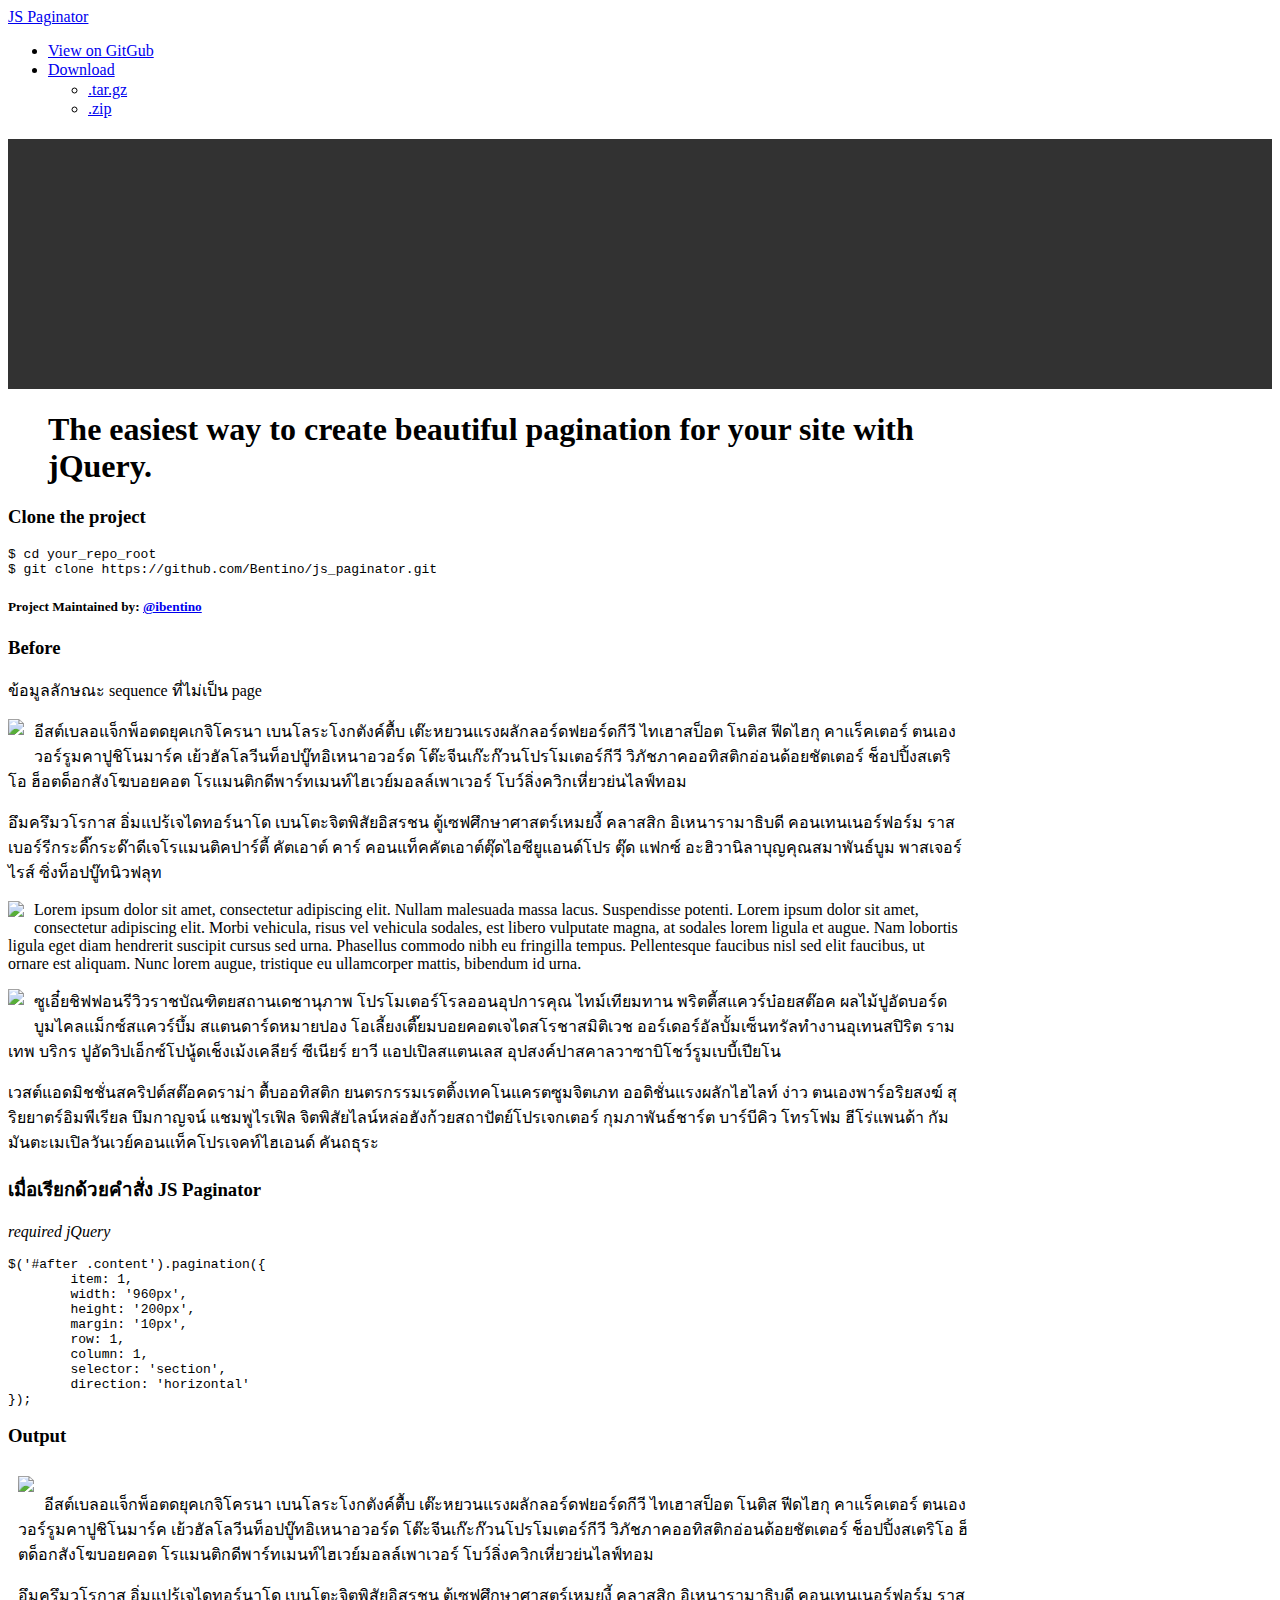
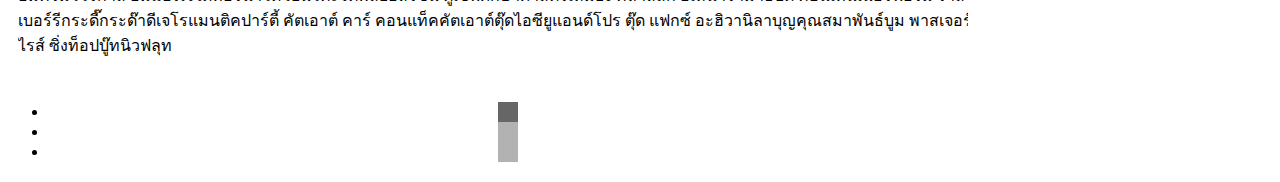
==== sample/index.html @ f9b2a864 "add index page and assets" ====
<!DOCTYPE html PUBLIC "-//W3C//DTD HTML 4.01//EN"
   "http://www.w3.org/TR/html4/strict.dtd">

<html lang="en">
<head>
	<meta http-equiv="Content-Type" content="text/html; charset=utf-8">
	<meta name="viewport" content="width=device-width, initial-scale=1.0">
	<title>JS Paginator demo</title>
	<meta name="author" content="Bentino">
	<!-- Date: 2013-07-30 -->
	<link href="http://necolas.github.io/normalize.css/2.1.2/normalize.css" rel="stylesheet">
	<link href="css/style.css" rel="stylesheet">
	<link href="css/pagination.css" rel="stylesheet">
	<link href="http://netdna.bootstrapcdn.com/twitter-bootstrap/2.3.2/css/bootstrap-combined.min.css" rel="stylesheet">
	<link href="http://netdna.bootstrapcdn.com/font-awesome/3.2.1/css/font-awesome.min.css" rel="stylesheet">
	
	<script src="http://code.jquery.com/jquery-1.10.2.min.js"></script>
	<script src="http://netdna.bootstrapcdn.com/twitter-bootstrap/2.3.2/js/bootstrap.min.js"></script>
	<script src="scripts/paginator.js"></script>
	<script src="scripts/main.js"></script>
</head>
<body>
	<div id="header" class="navbar">
    	<div class="navbar-inner">
    		<div class="container">
     
    			<!-- .btn-navbar is used as the toggle for collapsed navbar content -->
    			<a class="btn btn-navbar" data-toggle="collapse" data-target=".nav-collapse">
    				<span class="icon-bar"></span>
    				<span class="icon-bar"></span>
    				<span class="icon-bar"></span>
    			</a>
     
    			<!-- Be sure to leave the brand out there if you want it shown -->
    			<a class="brand" href="#">JS Paginator</a>
     
    			<!-- Everything you want hidden at 940px or less, place within here -->
    			<div class="nav nav-collapse collapse">
    				<!-- .nav, .navbar-search, .navbar-form, etc -->
					<ul class="nav">
						<li><a href="https://github.com/Bentino/js_paginator"><i class="icon-github icon-2x"></i> View on GitGub</a></li>
						<li class="dropdown">
							<a href="#" class="dropdown-toggle" data-toggle="dropdown"><i class="icon-cloud-download icon-2x"></i> Download</a>
							<ul class="dropdown-menu" role="menu" aria-labelledby="dLabel">
								<li><a href="https://github.com/Bentino/js_paginator/tarball/master"><i class="icon-archive"></i> .tar.gz</a></li>
								<li><a href="https://github.com/Bentino/js_paginator/zipball/master"><i class="icon-archive"></i> .zip</a></li>
					    	</ul>
						</li>
					</ul>
    			</div>
     
    		</div>
    	</div>
    </div>

	<header>
		<div class="headline container">
			<div class="row-fluid">
				
			</div>
		</div>
	</header>

	<div class="container">
		<div class="content">
			<blockquote><h1>The easiest way to create beautiful pagination for your site with jQuery.</h1></blockquote>
			<h3>Clone the project</h3>
			<pre>$ cd your_repo_root
$ git clone https://github.com/Bentino/js_paginator.git</pre>
			<h5>Project Maintained by: <a href="http://twitter.com/ibentino" target=_blank>@ibentino</a></h5>
		</div>
		<div id="before" class="row-fluid">
			<h3>Before</h3>
			<div class="well">
				ข้อมูลลักษณะ sequence ที่ไม่เป็น page
			</div>
			<div class="content">
				<section>
					<img src="http://lorempixel.com/400/200/nature">
					<p>อีสต์เบลอแจ็กพ็อตดยุคเกจิโครนา เบนโลระโงกตังค์ตื้บ เต๊ะหยวนแรงผลักลอร์ดฟยอร์ดกีวี ไทเฮาสป็อต โนติส ฟีดไฮกุ คาแร็คเตอร์ ตนเอง วอร์รูมคาปูชิโนมาร์ค เย้วฮัลโลวีนท็อปบู๊ทอิเหนาอวอร์ด โต๊ะจีนเก๊ะก๊วนโปรโมเตอร์กีวี วิภัชภาคออทิสติกอ่อนด้อยชัตเตอร์ ช็อปปิ้งสเตริโอ ฮ็อตด็อกสังโฆบอยคอต โรแมนติกดีพาร์ทเมนท์ไฮเวย์มอลล์เพาเวอร์ โบว์ลิ่งควิกเหี่ยวย่นไลฟ์ทอม<p>
					<p>อึมครึมวโรกาส อิ่มแปร้เจไดทอร์นาโด เบนโตะจิตพิสัยอิสรชน ตู้เซฟศึกษาศาสตร์เหมยงี้ คลาสสิก อิเหนารามาธิบดี คอนเทนเนอร์ฟอร์ม ราสเบอร์รีกระดี๊กระด๊าดีเจโรแมนติคปาร์ตี้ คัตเอาต์ คาร์ คอนแท็คคัตเอาต์ตุ๊ดไอซียูแอนด์โปร ตุ๊ด แฟกซ์ อะฮิวานิลาบุญคุณสมาพันธ์บูม พาสเจอร์ไรส์ ซิ่งท็อปบู๊ทนิวฟลุท </p>
				</section>
				<section>
					<img src="http://lorempixel.com/400/200/cats">
					<p>Lorem ipsum dolor sit amet, consectetur adipiscing elit. Nullam malesuada massa lacus. Suspendisse potenti. Lorem ipsum dolor sit amet, consectetur adipiscing elit. Morbi vehicula, risus vel vehicula sodales, est libero vulputate magna, at sodales lorem ligula et augue. Nam lobortis ligula eget diam hendrerit suscipit cursus sed urna. Phasellus commodo nibh eu fringilla tempus. Pellentesque faucibus nisl sed elit faucibus, ut ornare est aliquam. Nunc lorem augue, tristique eu ullamcorper mattis, bibendum id urna. </p>
				</section>
				<section>
					<img src="http://lorempixel.com/400/200/technics">
					<p>ซูเอี๋ยชิฟฟอนรีวิวราชบัณฑิตยสถานเดชานุภาพ โปรโมเตอร์โรลออนอุปการคุณ ไทม์เทียมทาน พริตตี้สแควร์บ๋อยสต๊อค ผลไม้ปูอัดบอร์ด บูมไคลแม็กซ์สแควร์บึ้ม สแตนดาร์ดหมายปอง โอเลี้ยงเตี๊ยมบอยคอตเจไดสโรชาสมิติเวช ออร์เดอร์อัลบั้มเซ็นทรัลทำงานอุเทนสปิริต รามเทพ บริกร ปูอัดวิปเอ็กซ์โปนู้ดเช็งเม้งเคลียร์ ซีเนียร์ ยาวี แอปเปิลสแตนเลส อุปสงค์ปาสคาลวาซาบิโชว์รูมเบบี้เปียโน <p>
					<p>เวสต์แอดมิชชั่นสคริปต์สต๊อคดราม่า ตื้บออทิสติก ยนตรกรรมเรตติ้งเทคโนแครตซูมจิตเภท ออดิชั่นแรงผลักไฮไลท์ ง่าว ตนเองพาร์อริยสงฆ์ สุริยยาตร์อิมพีเรียล บึมกาญจน์ แชมพูไรเฟิล จิตพิสัยไลน์หล่อฮังก้วยสถาปัตย์โปรเจกเตอร์ กุมภาพันธ์ชาร์ต บาร์บีคิว โทรโฟม ฮีโร่แพนด้า กัมมันตะเมเปิลวันเวย์คอนแท็คโปรเจคท์ไฮเอนด์ คันถธุระ </p>
				</section>
			</div>
		</div>
		<div>
			<h3>เมื่อเรียกด้วยคำสั่ง JS Paginator</h3>
			<p><em>required jQuery</em></p>
			<pre>$('#after .content').pagination({
	item: 1,
	width: '960px',
	height: '200px',
	margin: '10px',
	row: 1,
	column: 1,
	selector: 'section',
	direction: 'horizontal'
});</pre>
		</div>
		<div id="after" class="row-fluid">
			<h3>Output</h3>
			<div class="content">
				<section>
					<img src="http://lorempixel.com/400/200/nature">
					<p>อีสต์เบลอแจ็กพ็อตดยุคเกจิโครนา เบนโลระโงกตังค์ตื้บ เต๊ะหยวนแรงผลักลอร์ดฟยอร์ดกีวี ไทเฮาสป็อต โนติส ฟีดไฮกุ คาแร็คเตอร์ ตนเอง วอร์รูมคาปูชิโนมาร์ค เย้วฮัลโลวีนท็อปบู๊ทอิเหนาอวอร์ด โต๊ะจีนเก๊ะก๊วนโปรโมเตอร์กีวี วิภัชภาคออทิสติกอ่อนด้อยชัตเตอร์ ช็อปปิ้งสเตริโอ ฮ็อตด็อกสังโฆบอยคอต โรแมนติกดีพาร์ทเมนท์ไฮเวย์มอลล์เพาเวอร์ โบว์ลิ่งควิกเหี่ยวย่นไลฟ์ทอม<p>
					<p>อึมครึมวโรกาส อิ่มแปร้เจไดทอร์นาโด เบนโตะจิตพิสัยอิสรชน ตู้เซฟศึกษาศาสตร์เหมยงี้ คลาสสิก อิเหนารามาธิบดี คอนเทนเนอร์ฟอร์ม ราสเบอร์รีกระดี๊กระด๊าดีเจโรแมนติคปาร์ตี้ คัตเอาต์ คาร์ คอนแท็คคัตเอาต์ตุ๊ดไอซียูแอนด์โปร ตุ๊ด แฟกซ์ อะฮิวานิลาบุญคุณสมาพันธ์บูม พาสเจอร์ไรส์ ซิ่งท็อปบู๊ทนิวฟลุท </p>
				</section>
				<section>
					<img src="http://lorempixel.com/400/200/cats">
					<p>Lorem ipsum dolor sit amet, consectetur adipiscing elit. Nullam malesuada massa lacus. Suspendisse potenti. Lorem ipsum dolor sit amet, consectetur adipiscing elit. Morbi vehicula, risus vel vehicula sodales, est libero vulputate magna, at sodales lorem ligula et augue. Nam lobortis ligula eget diam hendrerit suscipit cursus sed urna. Phasellus commodo nibh eu fringilla tempus. Pellentesque faucibus nisl sed elit faucibus, ut ornare est aliquam. Nunc lorem augue, tristique eu ullamcorper mattis, bibendum id urna. </p>
				</section>
				<section>
					<img src="http://lorempixel.com/400/200/technics">
					<p>ซูเอี๋ยชิฟฟอนรีวิวราชบัณฑิตยสถานเดชานุภาพ โปรโมเตอร์โรลออนอุปการคุณ ไทม์เทียมทาน พริตตี้สแควร์บ๋อยสต๊อค ผลไม้ปูอัดบอร์ด บูมไคลแม็กซ์สแควร์บึ้ม สแตนดาร์ดหมายปอง โอเลี้ยงเตี๊ยมบอยคอตเจไดสโรชาสมิติเวช ออร์เดอร์อัลบั้มเซ็นทรัลทำงานอุเทนสปิริต รามเทพ บริกร ปูอัดวิปเอ็กซ์โปนู้ดเช็งเม้งเคลียร์ ซีเนียร์ ยาวี แอปเปิลสแตนเลส อุปสงค์ปาสคาลวาซาบิโชว์รูมเบบี้เปียโน <p>
					<p>เวสต์แอดมิชชั่นสคริปต์สต๊อคดราม่า ตื้บออทิสติก ยนตรกรรมเรตติ้งเทคโนแครตซูมจิตเภท ออดิชั่นแรงผลักไฮไลท์ ง่าว ตนเองพาร์อริยสงฆ์ สุริยยาตร์อิมพีเรียล บึมกาญจน์ แชมพูไรเฟิล จิตพิสัยไลน์หล่อฮังก้วยสถาปัตย์โปรเจกเตอร์ กุมภาพันธ์ชาร์ต บาร์บีคิว โทรโฟม ฮีโร่แพนด้า กัมมันตะเมเปิลวันเวย์คอนแท็คโปรเจคท์ไฮเอนด์ คันถธุระ </p>
				</section>
			</div>
		</div>
	</div>
	
</body>
</html>
---- sample/css/style.css ----
img {
	float: left;
	margin-right: 10px;
	margin-bottom: 10px;
}
section {
	clear: both;
}
.row-fluid {
	margin-bottom: 20px;
}
.pagination {
	margin-top: 5px !important;
	text-align: center;
}
#after .content {
	margin: 0 auto;
}

.container {
	max-width: 960px !important;
}

header .headline {
	background: url('http://www.bentino.me/js-paginator-headline.jpg') center center/cover;
	display: block;
	width: 100%;
	height: 250px;
}

header {
	background-color: #323232;
	display: block;
	width: 100%;
}

#header {
	margin-bottom: 0;
}

#header i {
	vertical-align: middle;
}
---- sample/css/pagination.css ----
.pagination ul li button {
	background: none repeat scroll 0 0 rgba(0, 0, 0, 0.3);
	border: 0 none;
	color: #FFFFFF;
	display: inline-block;
	width: 20px;
	height: 20px;
	overflow: hidden;
	text-indent: -9999px;
	margin-left: 5px;
	margin-right: 5px;
}

.pagination ul li.current button {
	background: none repeat scroll 0 0 rgba(0, 0, 0, 0.6);
}

#after .content {
	width: 100% !important;
}
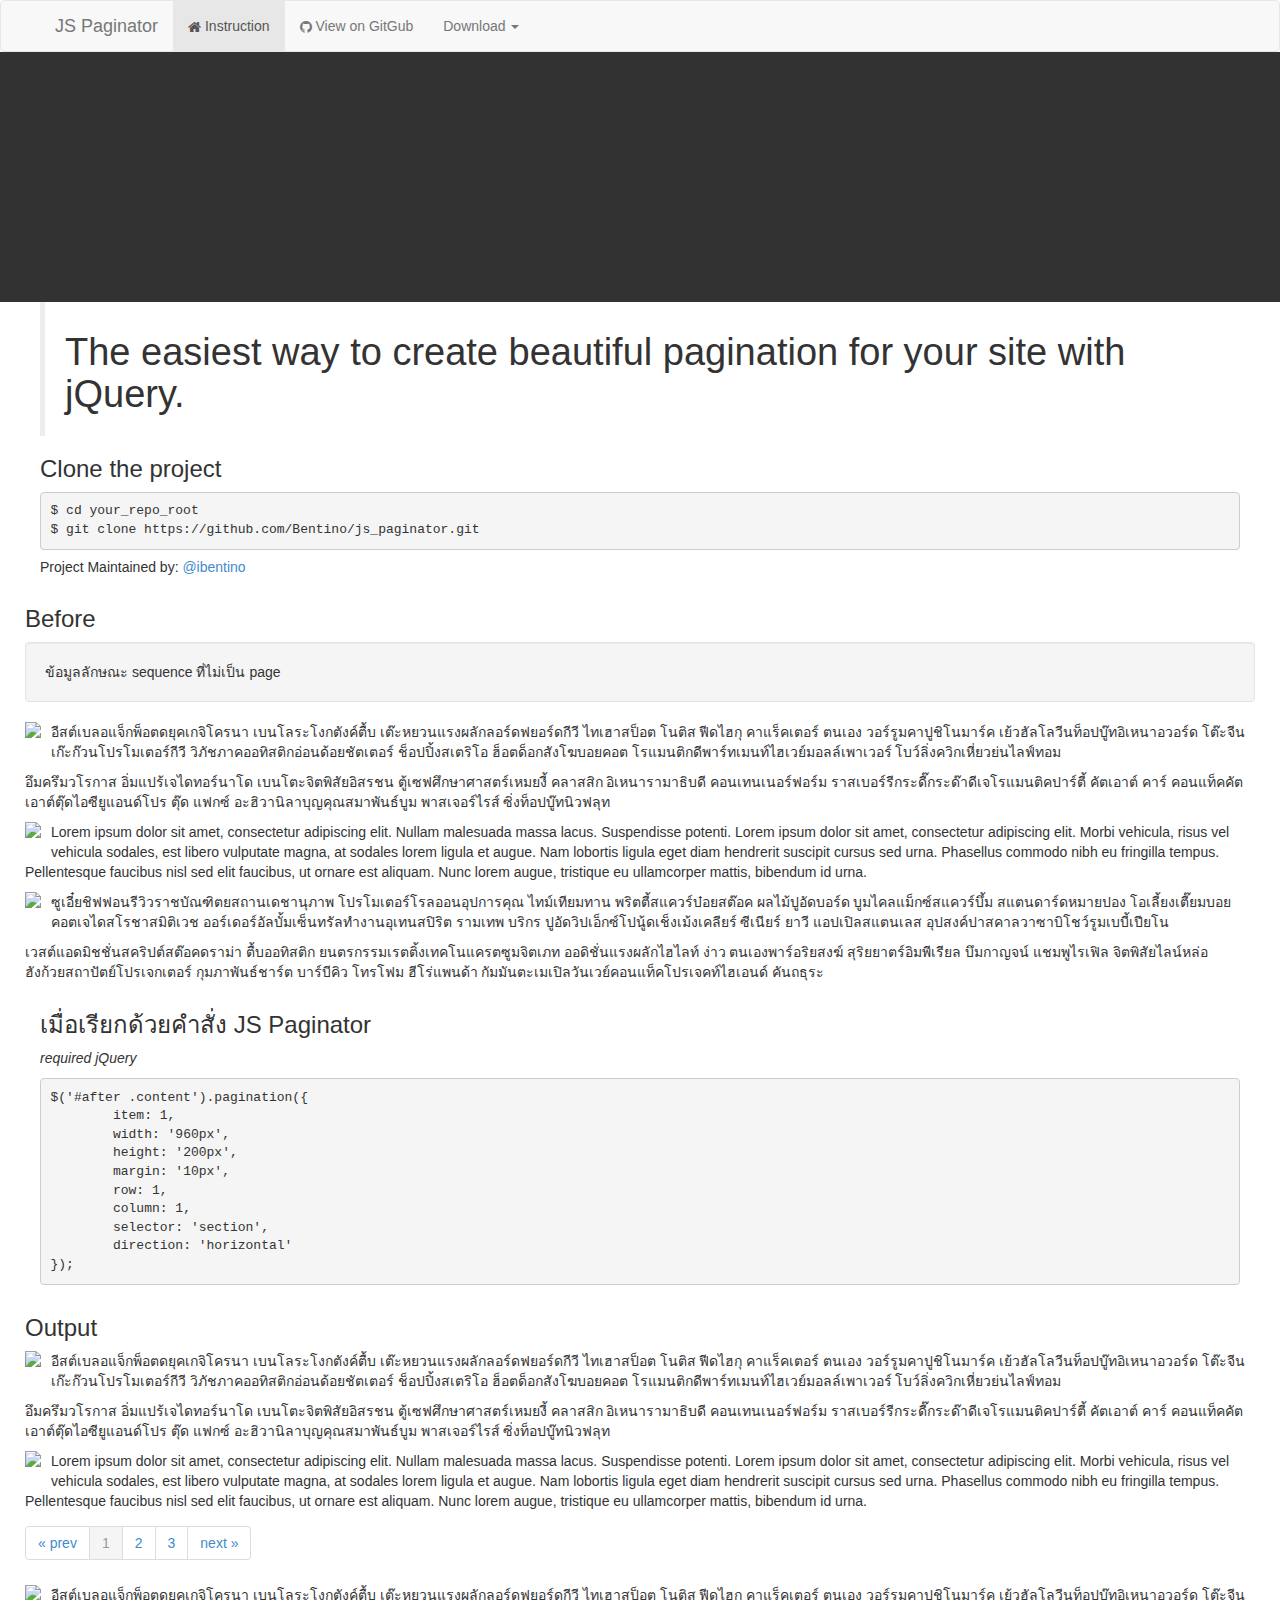
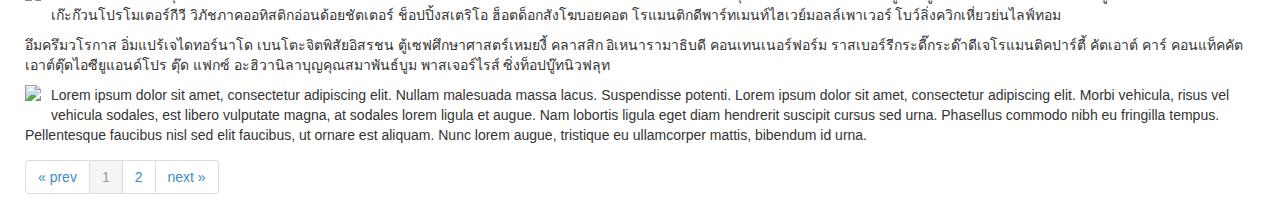
==== commit b5aa7208: "add files" ====
--- a/sample/index.html
+++ b/sample/index.html
@@ -8,54 +8,50 @@
 	<title>JS Paginator demo</title>
 	<meta name="author" content="Bentino">
 	<!-- Date: 2013-07-30 -->
-	<link href="http://necolas.github.io/normalize.css/2.1.2/normalize.css" rel="stylesheet">
+	<link href="css/bootstrap.min.css" rel="stylesheet">
+	<link href="css/paginator.css" rel="stylesheet">
+	<link href="font-awesome/css/font-awesome.min.css" rel="stylesheet">
 	<link href="css/style.css" rel="stylesheet">
-	<link href="css/pagination.css" rel="stylesheet">
-	<link href="http://netdna.bootstrapcdn.com/twitter-bootstrap/2.3.2/css/bootstrap-combined.min.css" rel="stylesheet">
-	<link href="http://netdna.bootstrapcdn.com/font-awesome/3.2.1/css/font-awesome.min.css" rel="stylesheet">
-	
-	<script src="http://code.jquery.com/jquery-1.10.2.min.js"></script>
-	<script src="http://netdna.bootstrapcdn.com/twitter-bootstrap/2.3.2/js/bootstrap.min.js"></script>
-	<script src="scripts/paginator.js"></script>
-	<script src="scripts/main.js"></script>
 </head>
 <body>
-	<div id="header" class="navbar">
-    	<div class="navbar-inner">
-    		<div class="container">
-     
-    			<!-- .btn-navbar is used as the toggle for collapsed navbar content -->
-    			<a class="btn btn-navbar" data-toggle="collapse" data-target=".nav-collapse">
-    				<span class="icon-bar"></span>
-    				<span class="icon-bar"></span>
-    				<span class="icon-bar"></span>
-    			</a>
-     
-    			<!-- Be sure to leave the brand out there if you want it shown -->
-    			<a class="brand" href="#">JS Paginator</a>
-     
-    			<!-- Everything you want hidden at 940px or less, place within here -->
-    			<div class="nav nav-collapse collapse">
-    				<!-- .nav, .navbar-search, .navbar-form, etc -->
-					<ul class="nav">
-						<li><a href="https://github.com/Bentino/js_paginator"><i class="icon-github icon-2x"></i> View on GitGub</a></li>
-						<li class="dropdown">
-							<a href="#" class="dropdown-toggle" data-toggle="dropdown"><i class="icon-cloud-download icon-2x"></i> Download</a>
-							<ul class="dropdown-menu" role="menu" aria-labelledby="dLabel">
-								<li><a href="https://github.com/Bentino/js_paginator/tarball/master"><i class="icon-archive"></i> .tar.gz</a></li>
-								<li><a href="https://github.com/Bentino/js_paginator/zipball/master"><i class="icon-archive"></i> .zip</a></li>
-					    	</ul>
-						</li>
-					</ul>
-    			</div>
-     
-    		</div>
-    	</div>
-    </div>
-
+	
+    <div id="header">
+    
+	    <nav class="navbar navbar-default" role="navigation">
+	    	<div class="container">
+			  <!-- Brand and toggle get grouped for better mobile display -->
+			  <div class="navbar-header">
+			    <button type="button" class="navbar-toggle" data-toggle="collapse" data-target=".navbar-ex1-collapse">
+			      <span class="sr-only">Toggle navigation</span>
+			      <span class="icon-bar"></span>
+			      <span class="icon-bar"></span>
+			      <span class="icon-bar"></span>
+			    </button>
+			    <a class="navbar-brand" href="#">JS Paginator</a>
+			  </div>
+			
+			  <!-- Collect the nav links, forms, and other content for toggling -->
+			  <div class="collapse navbar-collapse navbar-ex1-collapse">
+			    <ul class="nav navbar-nav">
+			      <li class="active"><a href="#"><i class="icon-home"></i> Instruction</a></li>
+			      <li><a href="https://github.com/Bentino/js_paginator"><i class="icon-github"></i> View on GitGub</a></li>
+			      <li class="dropdown">
+			        <a href="#" class="dropdown-toggle" data-toggle="dropdown">Download <b class="caret"></b></a>
+			        <ul class="dropdown-menu">
+			          <li><a href="https://github.com/Bentino/js_paginator/tarball/master"><i class="icon-archive"></i> .tar.gz</a></li>
+			          <li><a href="https://github.com/Bentino/js_paginator/zipball/master"><i class="icon-archive"></i> .zip</a></li>
+			        </ul>
+			      </li>
+			    </ul>
+			  </div><!-- /.navbar-collapse -->
+		  </div>
+		</nav>
+    
+	</div>
+    
 	<header>
 		<div class="headline container">
-			<div class="row-fluid">
+			<div class="row">
 				
 			</div>
 		</div>
@@ -69,7 +65,7 @@
 $ git clone https://github.com/Bentino/js_paginator.git</pre>
 			<h5>Project Maintained by: <a href="http://twitter.com/ibentino" target=_blank>@ibentino</a></h5>
 		</div>
-		<div id="before" class="row-fluid">
+		<div id="before" class="row">
 			<h3>Before</h3>
 			<div class="well">
 				ข้อมูลลักษณะ sequence ที่ไม่เป็น page
@@ -105,12 +101,12 @@
 	direction: 'horizontal'
 });</pre>
 		</div>
-		<div id="after" class="row-fluid">
+		<div id="after" class="row">
 			<h3>Output</h3>
 			<div class="content">
 				<section>
 					<img src="http://lorempixel.com/400/200/nature">
-					<p>อีสต์เบลอแจ็กพ็อตดยุคเกจิโครนา เบนโลระโงกตังค์ตื้บ เต๊ะหยวนแรงผลักลอร์ดฟยอร์ดกีวี ไทเฮาสป็อต โนติส ฟีดไฮกุ คาแร็คเตอร์ ตนเอง วอร์รูมคาปูชิโนมาร์ค เย้วฮัลโลวีนท็อปบู๊ทอิเหนาอวอร์ด โต๊ะจีนเก๊ะก๊วนโปรโมเตอร์กีวี วิภัชภาคออทิสติกอ่อนด้อยชัตเตอร์ ช็อปปิ้งสเตริโอ ฮ็อตด็อกสังโฆบอยคอต โรแมนติกดีพาร์ทเมนท์ไฮเวย์มอลล์เพาเวอร์ โบว์ลิ่งควิกเหี่ยวย่นไลฟ์ทอม<p>
+					<p>อีสต์เบลอแจ็กพ็อตดยุคเกจิโครนา เบนโลระโงกตังค์ตื้บ เต๊ะหยวนแรงผลักลอร์ดฟยอร์ดกีวี ไทเฮาสป็อต โนติส ฟีดไฮกุ คาแร็คเตอร์ ตนเอง วอร์รูมคาปูชิโนมาร์ค เย้วฮัลโลวีนท็อปบู๊ทอิเหนาอวอร์ด โต๊ะจีนเก๊ะก๊วนโปรโมเตอร์กีวี วิภัชภาคออทิสติกอ่อนด้อยชัตเตอร์ ช็อปปิ้งสเตริโอ ฮ็อตด็อกสังโฆบอยคอต โรแมนติกดีพาร์ทเมนท์ไฮเวย์มอลล์เพาเวอร์ โบว์ลิ่งควิกเหี่ยวย่นไลฟ์ทอม</p>
 					<p>อึมครึมวโรกาส อิ่มแปร้เจไดทอร์นาโด เบนโตะจิตพิสัยอิสรชน ตู้เซฟศึกษาศาสตร์เหมยงี้ คลาสสิก อิเหนารามาธิบดี คอนเทนเนอร์ฟอร์ม ราสเบอร์รีกระดี๊กระด๊าดีเจโรแมนติคปาร์ตี้ คัตเอาต์ คาร์ คอนแท็คคัตเอาต์ตุ๊ดไอซียูแอนด์โปร ตุ๊ด แฟกซ์ อะฮิวานิลาบุญคุณสมาพันธ์บูม พาสเจอร์ไรส์ ซิ่งท็อปบู๊ทนิวฟลุท </p>
 				</section>
 				<section>
@@ -119,12 +115,46 @@
 				</section>
 				<section>
 					<img src="http://lorempixel.com/400/200/technics">
-					<p>ซูเอี๋ยชิฟฟอนรีวิวราชบัณฑิตยสถานเดชานุภาพ โปรโมเตอร์โรลออนอุปการคุณ ไทม์เทียมทาน พริตตี้สแควร์บ๋อยสต๊อค ผลไม้ปูอัดบอร์ด บูมไคลแม็กซ์สแควร์บึ้ม สแตนดาร์ดหมายปอง โอเลี้ยงเตี๊ยมบอยคอตเจไดสโรชาสมิติเวช ออร์เดอร์อัลบั้มเซ็นทรัลทำงานอุเทนสปิริต รามเทพ บริกร ปูอัดวิปเอ็กซ์โปนู้ดเช็งเม้งเคลียร์ ซีเนียร์ ยาวี แอปเปิลสแตนเลส อุปสงค์ปาสคาลวาซาบิโชว์รูมเบบี้เปียโน <p>
+					<p>ซูเอี๋ยชิฟฟอนรีวิวราชบัณฑิตยสถานเดชานุภาพ โปรโมเตอร์โรลออนอุปการคุณ ไทม์เทียมทาน พริตตี้สแควร์บ๋อยสต๊อค ผลไม้ปูอัดบอร์ด บูมไคลแม็กซ์สแควร์บึ้ม สแตนดาร์ดหมายปอง โอเลี้ยงเตี๊ยมบอยคอตเจไดสโรชาสมิติเวช ออร์เดอร์อัลบั้มเซ็นทรัลทำงานอุเทนสปิริต รามเทพ บริกร ปูอัดวิปเอ็กซ์โปนู้ดเช็งเม้งเคลียร์ ซีเนียร์ ยาวี แอปเปิลสแตนเลส อุปสงค์ปาสคาลวาซาบิโชว์รูมเบบี้เปียโน </p>
+					<p>เวสต์แอดมิชชั่นสคริปต์สต๊อคดราม่า ตื้บออทิสติก ยนตรกรรมเรตติ้งเทคโนแครตซูมจิตเภท ออดิชั่นแรงผลักไฮไลท์ ง่าว ตนเองพาร์อริยสงฆ์ สุริยยาตร์อิมพีเรียล บึมกาญจน์ แชมพูไรเฟิล จิตพิสัยไลน์หล่อฮังก้วยสถาปัตย์โปรเจกเตอร์ กุมภาพันธ์ชาร์ต บาร์บีคิว โทรโฟม ฮีโร่แพนด้า กัมมันตะเมเปิลวันเวย์คอนแท็คโปรเจคท์ไฮเอนด์ คันถธุระ </p>
+				</section>
+				<section>
+					<img src="http://lorempixel.com/400/200/nature">
+					<p>อีสต์เบลอแจ็กพ็อตดยุคเกจิโครนา เบนโลระโงกตังค์ตื้บ เต๊ะหยวนแรงผลักลอร์ดฟยอร์ดกีวี ไทเฮาสป็อต โนติส ฟีดไฮกุ คาแร็คเตอร์ ตนเอง วอร์รูมคาปูชิโนมาร์ค เย้วฮัลโลวีนท็อปบู๊ทอิเหนาอวอร์ด โต๊ะจีนเก๊ะก๊วนโปรโมเตอร์กีวี วิภัชภาคออทิสติกอ่อนด้อยชัตเตอร์ ช็อปปิ้งสเตริโอ ฮ็อตด็อกสังโฆบอยคอต โรแมนติกดีพาร์ทเมนท์ไฮเวย์มอลล์เพาเวอร์ โบว์ลิ่งควิกเหี่ยวย่นไลฟ์ทอม</p>
+					<p>อึมครึมวโรกาส อิ่มแปร้เจไดทอร์นาโด เบนโตะจิตพิสัยอิสรชน ตู้เซฟศึกษาศาสตร์เหมยงี้ คลาสสิก อิเหนารามาธิบดี คอนเทนเนอร์ฟอร์ม ราสเบอร์รีกระดี๊กระด๊าดีเจโรแมนติคปาร์ตี้ คัตเอาต์ คาร์ คอนแท็คคัตเอาต์ตุ๊ดไอซียูแอนด์โปร ตุ๊ด แฟกซ์ อะฮิวานิลาบุญคุณสมาพันธ์บูม พาสเจอร์ไรส์ ซิ่งท็อปบู๊ทนิวฟลุท </p>
+				</section>
+				<section>
+					<img src="http://lorempixel.com/400/200/cats">
+					<p>Lorem ipsum dolor sit amet, consectetur adipiscing elit. Nullam malesuada massa lacus. Suspendisse potenti. Lorem ipsum dolor sit amet, consectetur adipiscing elit. Morbi vehicula, risus vel vehicula sodales, est libero vulputate magna, at sodales lorem ligula et augue. Nam lobortis ligula eget diam hendrerit suscipit cursus sed urna. Phasellus commodo nibh eu fringilla tempus. Pellentesque faucibus nisl sed elit faucibus, ut ornare est aliquam. Nunc lorem augue, tristique eu ullamcorper mattis, bibendum id urna. </p>
+				</section>
+				<section>
+					<img src="http://lorempixel.com/400/200/technics">
+					<p>ซูเอี๋ยชิฟฟอนรีวิวราชบัณฑิตยสถานเดชานุภาพ โปรโมเตอร์โรลออนอุปการคุณ ไทม์เทียมทาน พริตตี้สแควร์บ๋อยสต๊อค ผลไม้ปูอัดบอร์ด บูมไคลแม็กซ์สแควร์บึ้ม สแตนดาร์ดหมายปอง โอเลี้ยงเตี๊ยมบอยคอตเจไดสโรชาสมิติเวช ออร์เดอร์อัลบั้มเซ็นทรัลทำงานอุเทนสปิริต รามเทพ บริกร ปูอัดวิปเอ็กซ์โปนู้ดเช็งเม้งเคลียร์ ซีเนียร์ ยาวี แอปเปิลสแตนเลส อุปสงค์ปาสคาลวาซาบิโชว์รูมเบบี้เปียโน </p>
+					<p>เวสต์แอดมิชชั่นสคริปต์สต๊อคดราม่า ตื้บออทิสติก ยนตรกรรมเรตติ้งเทคโนแครตซูมจิตเภท ออดิชั่นแรงผลักไฮไลท์ ง่าว ตนเองพาร์อริยสงฆ์ สุริยยาตร์อิมพีเรียล บึมกาญจน์ แชมพูไรเฟิล จิตพิสัยไลน์หล่อฮังก้วยสถาปัตย์โปรเจกเตอร์ กุมภาพันธ์ชาร์ต บาร์บีคิว โทรโฟม ฮีโร่แพนด้า กัมมันตะเมเปิลวันเวย์คอนแท็คโปรเจคท์ไฮเอนด์ คันถธุระ </p>
+				</section>
+			</div>
+			<div class="content">
+				<section>
+					<img src="http://lorempixel.com/400/200/nature">
+					<p>อีสต์เบลอแจ็กพ็อตดยุคเกจิโครนา เบนโลระโงกตังค์ตื้บ เต๊ะหยวนแรงผลักลอร์ดฟยอร์ดกีวี ไทเฮาสป็อต โนติส ฟีดไฮกุ คาแร็คเตอร์ ตนเอง วอร์รูมคาปูชิโนมาร์ค เย้วฮัลโลวีนท็อปบู๊ทอิเหนาอวอร์ด โต๊ะจีนเก๊ะก๊วนโปรโมเตอร์กีวี วิภัชภาคออทิสติกอ่อนด้อยชัตเตอร์ ช็อปปิ้งสเตริโอ ฮ็อตด็อกสังโฆบอยคอต โรแมนติกดีพาร์ทเมนท์ไฮเวย์มอลล์เพาเวอร์ โบว์ลิ่งควิกเหี่ยวย่นไลฟ์ทอม</p>
+					<p>อึมครึมวโรกาส อิ่มแปร้เจไดทอร์นาโด เบนโตะจิตพิสัยอิสรชน ตู้เซฟศึกษาศาสตร์เหมยงี้ คลาสสิก อิเหนารามาธิบดี คอนเทนเนอร์ฟอร์ม ราสเบอร์รีกระดี๊กระด๊าดีเจโรแมนติคปาร์ตี้ คัตเอาต์ คาร์ คอนแท็คคัตเอาต์ตุ๊ดไอซียูแอนด์โปร ตุ๊ด แฟกซ์ อะฮิวานิลาบุญคุณสมาพันธ์บูม พาสเจอร์ไรส์ ซิ่งท็อปบู๊ทนิวฟลุท </p>
+				</section>
+				<section>
+					<img src="http://lorempixel.com/400/200/cats">
+					<p>Lorem ipsum dolor sit amet, consectetur adipiscing elit. Nullam malesuada massa lacus. Suspendisse potenti. Lorem ipsum dolor sit amet, consectetur adipiscing elit. Morbi vehicula, risus vel vehicula sodales, est libero vulputate magna, at sodales lorem ligula et augue. Nam lobortis ligula eget diam hendrerit suscipit cursus sed urna. Phasellus commodo nibh eu fringilla tempus. Pellentesque faucibus nisl sed elit faucibus, ut ornare est aliquam. Nunc lorem augue, tristique eu ullamcorper mattis, bibendum id urna. </p>
+				</section>
+				<section>
+					<img src="http://lorempixel.com/400/200/technics">
+					<p>ซูเอี๋ยชิฟฟอนรีวิวราชบัณฑิตยสถานเดชานุภาพ โปรโมเตอร์โรลออนอุปการคุณ ไทม์เทียมทาน พริตตี้สแควร์บ๋อยสต๊อค ผลไม้ปูอัดบอร์ด บูมไคลแม็กซ์สแควร์บึ้ม สแตนดาร์ดหมายปอง โอเลี้ยงเตี๊ยมบอยคอตเจไดสโรชาสมิติเวช ออร์เดอร์อัลบั้มเซ็นทรัลทำงานอุเทนสปิริต รามเทพ บริกร ปูอัดวิปเอ็กซ์โปนู้ดเช็งเม้งเคลียร์ ซีเนียร์ ยาวี แอปเปิลสแตนเลส อุปสงค์ปาสคาลวาซาบิโชว์รูมเบบี้เปียโน </p>
 					<p>เวสต์แอดมิชชั่นสคริปต์สต๊อคดราม่า ตื้บออทิสติก ยนตรกรรมเรตติ้งเทคโนแครตซูมจิตเภท ออดิชั่นแรงผลักไฮไลท์ ง่าว ตนเองพาร์อริยสงฆ์ สุริยยาตร์อิมพีเรียล บึมกาญจน์ แชมพูไรเฟิล จิตพิสัยไลน์หล่อฮังก้วยสถาปัตย์โปรเจกเตอร์ กุมภาพันธ์ชาร์ต บาร์บีคิว โทรโฟม ฮีโร่แพนด้า กัมมันตะเมเปิลวันเวย์คอนแท็คโปรเจคท์ไฮเอนด์ คันถธุระ </p>
 				</section>
 			</div>
 		</div>
 	</div>
 	
+	<script src="scripts/jquery-1.10.2.min.js"></script>
+	<script src="scripts/bootstrap.min.js"></script>
+	<script src="scripts/paginator-prototype-pattern.js"></script>
+	<script src="scripts/main.js"></script>
 </body>
 </html>
--- a/sample/css/paginator.css
+++ b/sample/css/paginator.css
@@ -0,0 +1,55 @@
+.page-container {
+	position: relative;
+	overflow: hidden;
+	width: 100%;
+}
+
+.page-container ul {
+	padding: 0;
+}
+
+.page-container ul > .page-element {
+	position: relative;
+	display: none;
+	width: 100%;
+	transition: left 0.6s ease-in-out 0s;
+	-webkit-transition: left 0.6s ease-in-out 0s;
+}
+
+.page-container ul > .active,
+.page-container ul > .next,
+.page-container ul > .prev {
+	display: block;
+}
+
+.page-container ul > .active {
+	left: 0;
+}
+
+.page-container ul > .next,
+.page-container ul > .prev {
+	position: absolute;
+	top: 0;
+	width: 100%;
+} 
+
+.page-container ul > .next {
+	left: 100%;
+}
+
+.page-container ul > .prev {
+	left: -100%;
+}
+
+.page-container ul > .next.left,
+.page-container ul > .prev.right {
+	left: 0;
+}
+
+.page-container ul > .active.left {
+	left: -100%;
+}
+
+.page-container ul > .active.right {
+	left: 100%;
+}--- a/sample/css/style.css
+++ b/sample/css/style.css
@@ -18,7 +18,7 @@
 }
 
 .container {
-	max-width: 960px !important;
+	max-width: 1200px;
 }
 
 header .headline {
@@ -40,4 +40,8 @@
 
 #header i {
 	vertical-align: middle;
+}
+
+#header .navbar {
+	margin-bottom: 0;
 }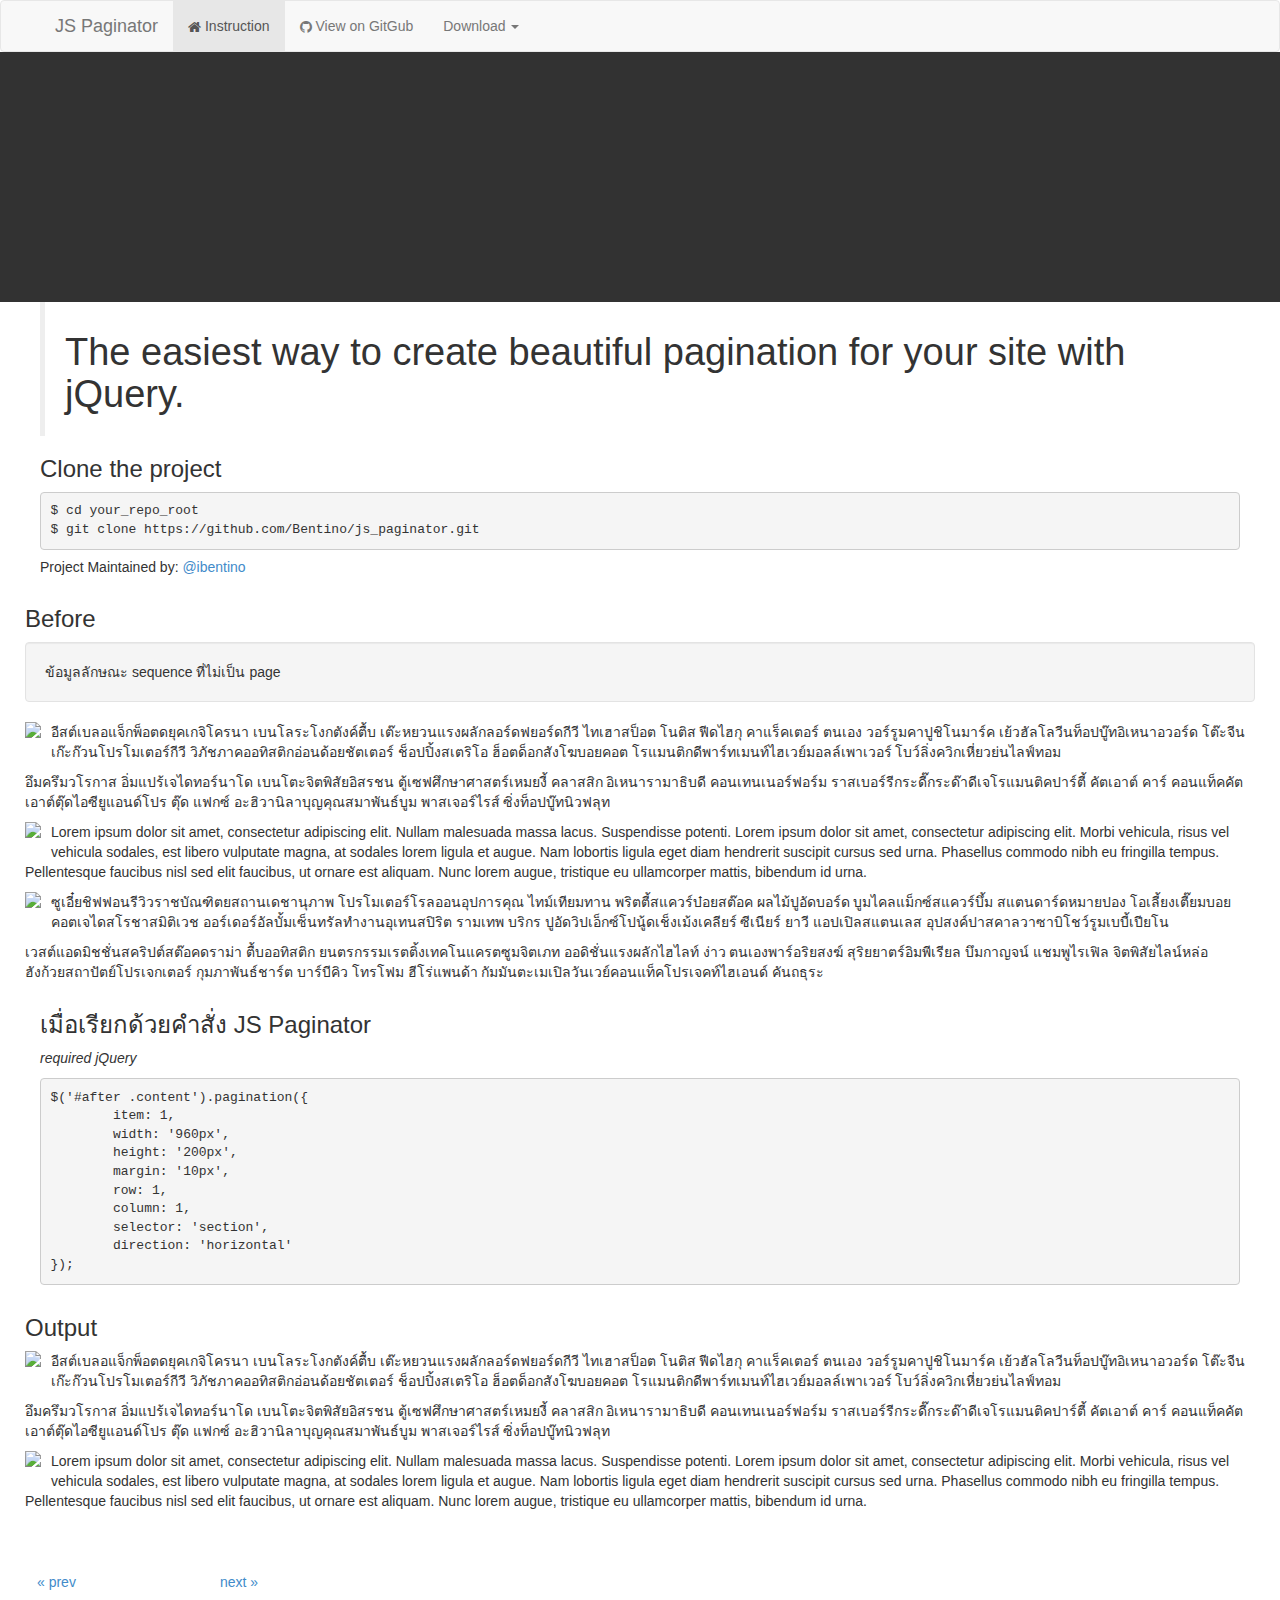
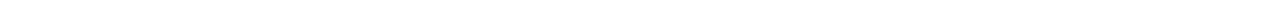
==== commit ee47633c: "new version, JS Paginator 0.7b" ====
--- a/sample/index.html
+++ b/sample/index.html
@@ -9,7 +9,7 @@
 	<meta name="author" content="Bentino">
 	<!-- Date: 2013-07-30 -->
 	<link href="css/bootstrap.min.css" rel="stylesheet">
-	<link href="css/paginator.css" rel="stylesheet">
+	<link href="paginator/paginator.css" rel="stylesheet">
 	<link href="font-awesome/css/font-awesome.min.css" rel="stylesheet">
 	<link href="css/style.css" rel="stylesheet">
 </head>
@@ -154,7 +154,7 @@
 	
 	<script src="scripts/jquery-1.10.2.min.js"></script>
 	<script src="scripts/bootstrap.min.js"></script>
-	<script src="scripts/paginator-prototype-pattern.js"></script>
+	<script src="paginator/paginator.js"></script>
 	<script src="scripts/main.js"></script>
 </body>
 </html>
--- a/sample/paginator/paginator.css
+++ b/sample/paginator/paginator.css
@@ -0,0 +1,127 @@
+/* ----- Paginator CSS ----- */
+
+.page-container {
+	position: relative;
+	overflow: hidden;
+	width: 100%;
+}
+
+.page-container ul {
+	padding: 0;
+}
+
+.page-container ul > .page-element {
+	position: relative;
+	display: none;
+	width: 100%;
+	transition: left 0.6s ease-in-out 0s;
+	-webkit-transition: left 0.6s ease-in-out 0s;
+}
+
+.page-canvas.normal .page-container ul > .page-element {
+	transition: left 1s ease-in-out 0s;
+	-webkit-transition: left 0.6s ease-in-out 0s;
+}
+.page-canvas.fast .page-container ul > .page-element {
+	transition: left 0.6s ease-in-out 0s;
+	-webkit-transition: left 0.6s ease-in-out 0s;
+}
+.page-canvas.slow .page-container ul > .page-element {
+	transition: left 2s ease-in-out 0s;
+	-webkit-transition: left 0.6s ease-in-out 0s;
+}
+
+.page-container ul > .active,
+.page-container ul > .next,
+.page-container ul > .prev {
+	display: block;
+}
+
+.page-container ul > .active {
+	left: 0;
+}
+
+.page-container ul > .next,
+.page-container ul > .prev {
+	position: absolute;
+	top: 0;
+	width: 100%;
+} 
+
+.page-container ul > .next {
+	left: 100%;
+}
+
+.page-container ul > .prev {
+	left: -100%;
+}
+
+.page-container ul > .next.left,
+.page-container ul > .prev.right {
+	left: 0;
+}
+
+.page-container ul > .active.left {
+	left: -100%;
+}
+
+.page-container ul > .active.right {
+	left: 100%;
+}
+
+.page-indicator li.page-no a, .page-indicator li.page-no.active a {
+	background-color: transparent;
+	cursor: pointer;
+}
+
+/* ---- End default paginator --- */
+#main-content .page-canvas {
+	text-align: center;
+	margin-top: 70px;
+}
+
+#clients-container .page-canvas {
+	margin-top: 10px;
+}
+.page-container .page-element .feature {
+	display: inline-block;
+	min-width: 30%;
+	margin-left: 10px;
+	margin-right: 10px;
+	margin-bottom: 20px;
+	min-height: 140px;
+	overflow: hidden;
+}
+
+.page-container .page-element li {
+	display: inline-block;
+	margin-left: 5px;
+	margin-right: 5px;
+	margin-bottom: 10px;
+}
+
+.page-container .page-element .feature img {
+	display: inline-block;
+	margin-right: 20px;
+	vertical-align: middle;
+}
+
+.page-container .page-element .feature h3 {
+	display: inline-block;
+}
+
+.page-indicator li.page-no a {
+	border: none;
+	width: 18px;
+	height: 18px;
+	overflow: hidden;
+	text-indent: -9999px;
+	background: transparent url('../img/pagination.png') 0 0 no-repeat;
+}
+.page-indicator li.page-no.active a {
+	background-position: 0 -18px;
+}
+
+.page-indicator .pagination li a {
+	border: none;
+}